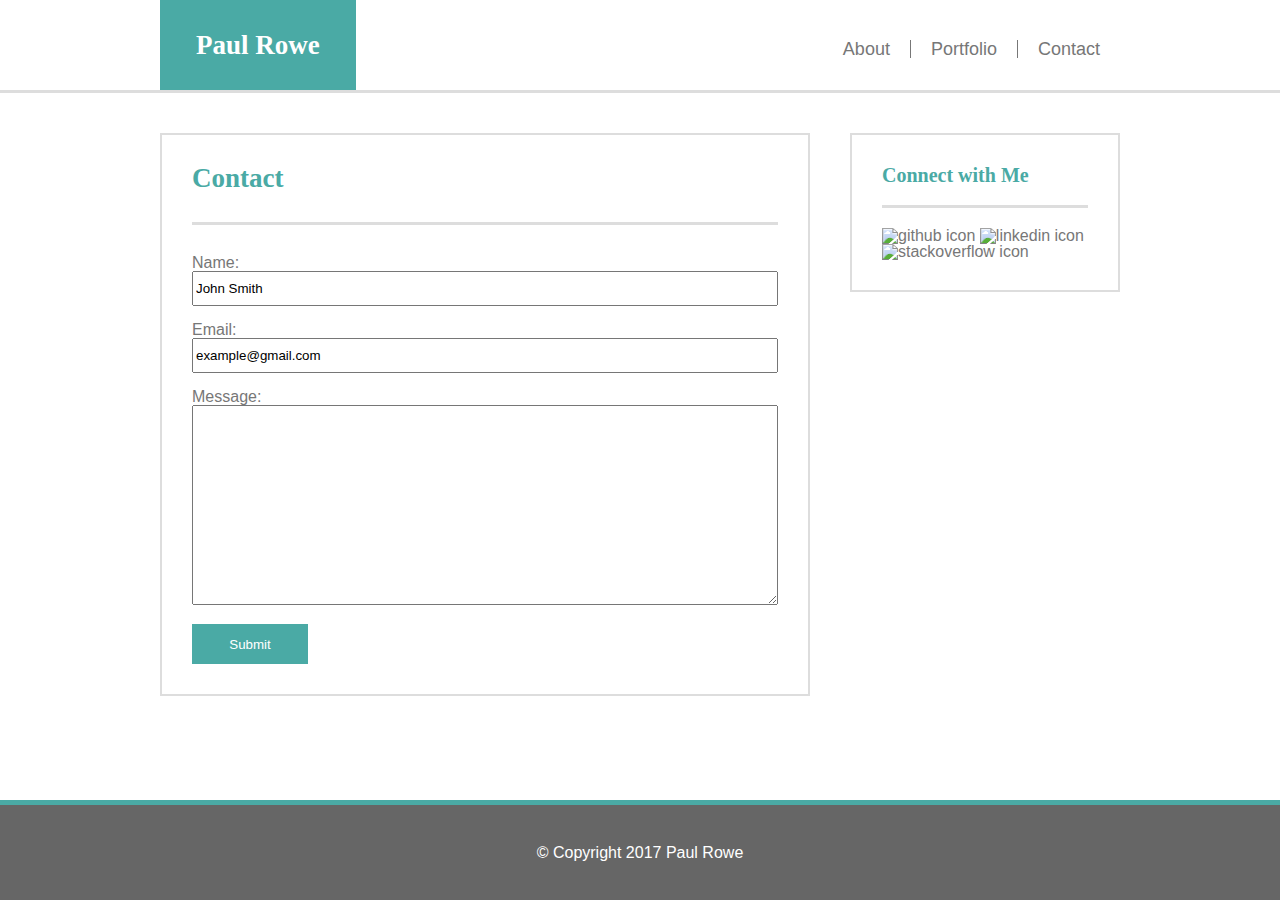
==== contact.html @ 8e90c7bc "adding content for contacts" ====
<!DOCTYPE html>
<html>
<head>
	<meta name="robots" content="noindex">
	<title>Paul Rowe</title>
	<link rel="stylesheet" type="text/css" href="assets/css/reset.css">
	<link rel="stylesheet" type="text/css" href="assets/css/style.css">
</head>

<body>
	<header>
		<section class="logo brand">
			<h1 id="logo">Paul Rowe</h1>
		</section>
		<nav>
			<div class="topnav">
  				<a href="index.html" class="navitem">About</a>
  				<a href="portfolio.html" class="navitem">Portfolio</a>
  				<a href="contact.html" class="navitem lastitem">Contact</a>
			</div>
		</nav>
	</header>
	<section class="row">
		<main>
			<article>
				<h1>Contact</h1>

				<div id="article">

<form action="/action_page.php">
  Name:<br>
  <input type="text" name="fullname" value="John Smith">
  <br><br>
  Email:<br>
  <input type="email" name="emailaddr" value="example@gmail.com">
  <br><br>
  Message:<br>
   <textarea name="message"></textarea>
  <br><br>
  <input type="submit" value="Submit">
</form> 

				</div>
			</article>

			<aside>
				<h2>Connect with Me</h2>

				<div id="aside"> 
					<a href="https://github.com/zrowe" target=”_blank”><img src="http://via.placeholder.com/60x60" height="60" width="60" alt="github icon" class="icons"> </a>

					<a href="https://www.linkedin.com/in/zrowe/" target=”_blank”><img src="http://via.placeholder.com/60x60" height="60" width="60" alt="linkedin icon" class="icons"></a>

					<a href="https://stackoverflow.com/users/9170937/paul-rowe" target=”_blank”><img src="http://via.placeholder.com/60x60" height="60" width="60" alt="stackoverflow icon" class="icons"></a>
				</div>
			</aside>
		</main>
	</section>	
	<footer>
			<div class="copyright">
				&copy; Copyright 2017 Paul Rowe
			</div>
	</footer>
</body>
</html>
---- assets/css/style.css ----
/*article, aside, figure, footer, header, hgroup, menu, nav, section { display:block; }*/
a:link    {
  /* Applies to all unvisited links */
  text-decoration:  none;
  color: #777777;
  } 

a:visited {
  /* Applies to all visited links */
  text-decoration:  none;
  color: #777777;
  } 

a:hover   {
  /* Applies to links under the pointer */
  text-decoration:  underline;
  color: #777777;
  } 

a:active  {
  /* Applies to activated links */
  text-decoration:  none;
  color: #777777;
  } 

p {
	line-height: 2
}

* {
    box-sizing: border-box;
}

body {
	padding: 0;
 	margin: 0;
  	font-family: 'Arial', 'Helvetica Neue', Helvetica, sans-serif;
	color: #777777;
}

header {
	max-width: 960px;
	height: 90px;
	margin:0 auto;
	background-color: white;
}

.logo {
	float: left;
	background-color: #4aaaa5;
	color:white;
	height: 90px;
	padding-left: 36px;
	padding-right: 36px;
	text-align: center;
	display: table;
	font-weight: bold;
}

#logo {
	display: table-cell;
	vertical-align: middle;
	color:white;
	padding-bottom: 0px;
}

nav {
	float: right;
	height:90px;
}

.topnav {
	
	display:table;
	font-size: 18px;
	top: 50%; 
	margin: 40px 0px ;
}

.navitem {
	display: table-cell;
	vertical-align: middle;
	padding: 0px 20px 0px 20px;
	border-right-style: solid;
	border-right-width: thin; 
}

.lastitem {
	border: none;
}


.row {
	clear: both;
 	border-top: 3px solid #dddddd;
 	background-image: url(http://hires.patternpictures.com/PP21030314-light-concrete-wall-grunge-background.jpg);
}


main	{
	clear: both;
	margin:0 auto;
	width: 960px;
	/*height: 560px;*/
}

article {
	float: left;
	margin-top: 40px;
	width: 650px;
	background-color:#ffffff;
	border: 2px solid #dddddd;
	padding: 30px;
}

aside {
	font-size: 16px;
		margin-top: 30px;
	box-sizing: border-box;
	float: right;
	margin-top: 40px;
	width: 270px;
	background-color:#ffffff;
	border: 2px solid #dddddd;
		padding: 30px;

}

/* footer {
		clear:both;
		border-top: 5px;
		background-color: #666666;
		border-top: 5px solid #4aaaa5;
		text-align: center;
		height: 100px;
		color: white;
		padding-top: 40px;
		padding-bottom: 45px;
} */

footer {
		clear:both;
		width: 100%;
		position: fixed;
   left: 0;
   bottom: 0;

		background-color: #666666;
		border-top: 5px solid #4aaaa5;
		height: 100px;
		display: table;
}

.copyright {
	text-align: center;
	color: white;
	display: table-cell;
	vertical-align: middle;
}


h1 {
	font-family: 'Georgia', Times, Times New Roman, serif;
	font-size: 27px;
	color: #4aaaa5;
	padding-bottom: 30px;
	font-weight: bold;
}

#article {
	border-top: 3px solid #dddddd;
	padding-top: 30px;
}

#aside {
	border-top: 3px solid #dddddd;
	padding-top: 20px;
}

h2{
	font-family: 'Georgia', Times, Times New Roman, serif;
	font-size: 20px;
	color:#4aaaa5;
	font-weight: bold;
		padding-bottom: 20px;
}

.profile_img{
	float: left; 
	margin-right: 20px; 
	object-fit: cover;
}

.icons {
	object-fit: contain;

}

input {
	width: 100%;
	height: 35px;
}

input[type=submit] {
    background-color: #4aaaa5;
    border: none;
    color: white;
    text-decoration: none;
    cursor: pointer;
    width: 116px;
    height: 40px;
}


textarea {
	width: 100%; 
	height: 200px;
}

.floating-box {
    display: inline-block;
    width: 150px;
    height: 75px;
    margin: 10px;
    border: 3px solid #73AD21;  
}

.after-box {
    border: 3px solid red; 
}
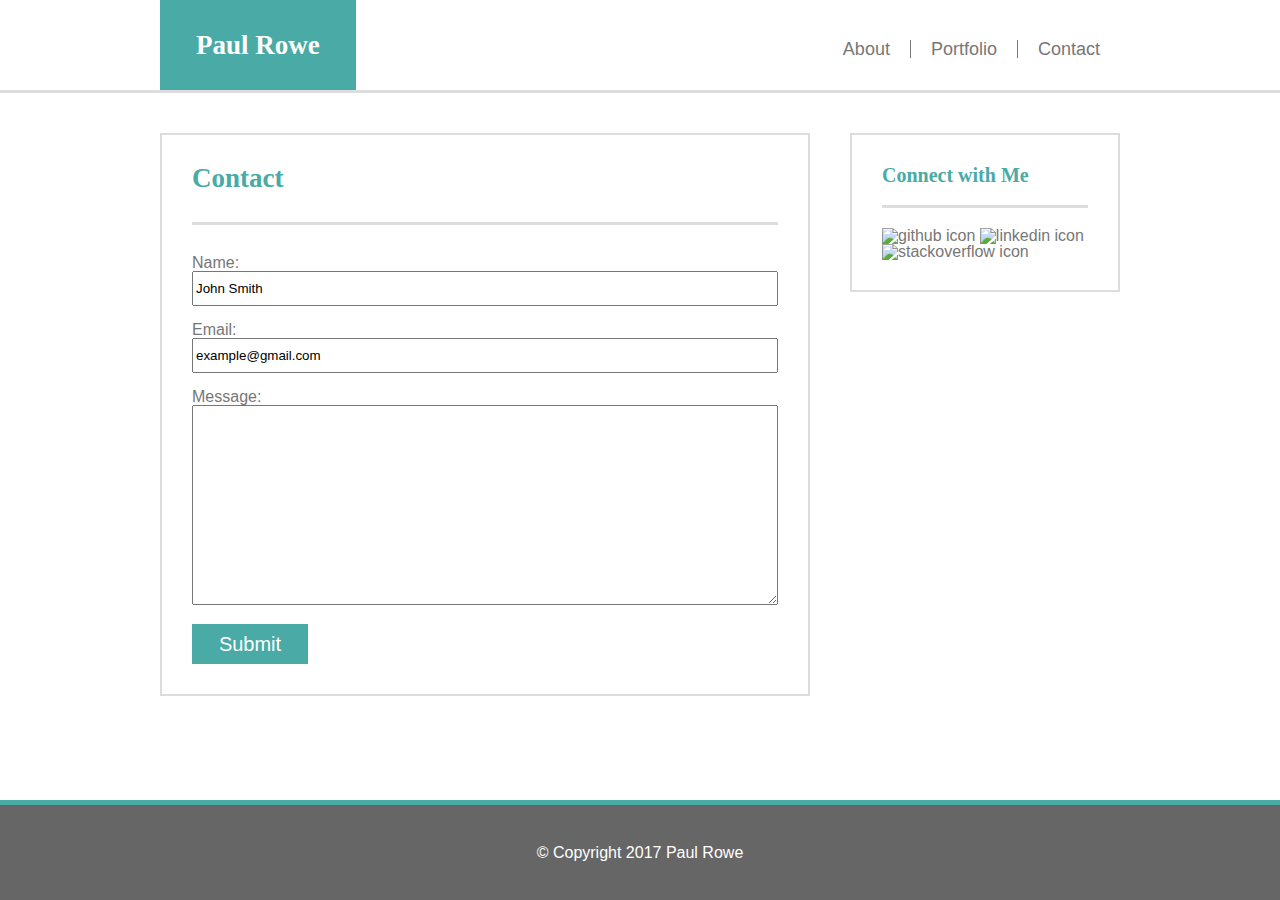
==== commit db76674a: "updating for beta" ====
--- a/contact.html
+++ b/contact.html
@@ -27,32 +27,34 @@
 
 				<div id="article">
 
-<form action="/action_page.php">
-  Name:<br>
-  <input type="text" name="fullname" value="John Smith">
-  <br><br>
-  Email:<br>
-  <input type="email" name="emailaddr" value="example@gmail.com">
-  <br><br>
-  Message:<br>
-   <textarea name="message"></textarea>
-  <br><br>
-  <input type="submit" value="Submit">
-</form> 
+					<form action="/action_page.php">
+  						Name:<br>
+ 						<input type="text" name="fullname" value="John Smith">
+  						<br><br>
+  						Email:<br>
+  						<input type="email" name="emailaddr" value="example@gmail.com">
+  						<br><br>
+  						Message:<br>
+   						<textarea name="message"></textarea>
+  						<br><br>
+  						<input type="submit" value="Submit">
+					</form> 
 
 				</div>
+
 			</article>
 
 			<aside>
 				<h2>Connect with Me</h2>
 
 				<div id="aside"> 
-					<a href="https://github.com/zrowe" target=”_blank”><img src="http://via.placeholder.com/60x60" height="60" width="60" alt="github icon" class="icons"> </a>
+					<a href="https://github.com/zrowe" target=”_blank”><img src="assets/images/GitHub-Mark-64px.png" height="60" width="60" alt="github icon" class="icons"> </a>
 
-					<a href="https://www.linkedin.com/in/zrowe/" target=”_blank”><img src="http://via.placeholder.com/60x60" height="60" width="60" alt="linkedin icon" class="icons"></a>
+					<a href="https://www.linkedin.com/in/zrowe/" target=”_blank”><img src="assets/images/In-2C-59px-R.png" height="60" width="60" alt="linkedin icon" class="icons"></a>
 
-					<a href="https://stackoverflow.com/users/9170937/paul-rowe" target=”_blank”><img src="http://via.placeholder.com/60x60" height="60" width="60" alt="stackoverflow icon" class="icons"></a>
+					<a href="https://stackoverflow.com/users/9170937/paul-rowe" target=”_blank”><img src="assets/images/so-icon.png" height="60" width="60" alt="stackoverflow icon" class="icons"></a>
 				</div>
+
 			</aside>
 		</main>
 	</section>	
--- a/assets/css/style.css
+++ b/assets/css/style.css
@@ -36,6 +36,7 @@
  	margin: 0;
   	font-family: 'Arial', 'Helvetica Neue', Helvetica, sans-serif;
 	color: #777777;
+	 	background-image: url(http://hires.patternpictures.com/PP21030314-light-concrete-wall-grunge-background.jpg);
 }
 
 header {
@@ -92,6 +93,7 @@
 
 .row {
 	clear: both;
+	height:600px;
  	border-top: 3px solid #dddddd;
  	background-image: url(http://hires.patternpictures.com/PP21030314-light-concrete-wall-grunge-background.jpg);
 }
@@ -126,18 +128,6 @@
 
 }
 
-/* footer {
-		clear:both;
-		border-top: 5px;
-		background-color: #666666;
-		border-top: 5px solid #4aaaa5;
-		text-align: center;
-		height: 100px;
-		color: white;
-		padding-top: 40px;
-		padding-bottom: 45px;
-} */
-
 footer {
 		clear:both;
 		width: 100%;
@@ -192,9 +182,12 @@
 }
 
 .icons {
-	object-fit: contain;
-
-}
+}
+
+/**/
+/* Attributes for contact form */
+/**/
+
 
 input {
 	width: 100%;
@@ -209,22 +202,39 @@
     cursor: pointer;
     width: 116px;
     height: 40px;
-}
-
+    font-size: 20px;
+}
 
 textarea {
 	width: 100%; 
 	height: 200px;
 }
 
+/**/
+/* Attributes for portfolio images */
+/**/
+
 .floating-box {
-    display: inline-block;
-    width: 150px;
-    height: 75px;
-    margin: 10px;
-    border: 3px solid #73AD21;  
-}
-
-.after-box {
-    border: 3px solid red; 
+	display: inline-block;
+    width: 278px;
+    height: 200px;
+    margin: 0px 0px 30px 0px;
+    position: relative;
+}
+
+.shim {
+	display: inline-block;
+	width: 20px;
+}
+
+.label {
+    position: absolute;
+    bottom: 10px;
+    width: 100%;
+    height: 60px;
+    text-align: center;
+    font-size: 22px;
+    line-height: 55px;
+    background-color: #4aaaa5;
+    color: white;
 }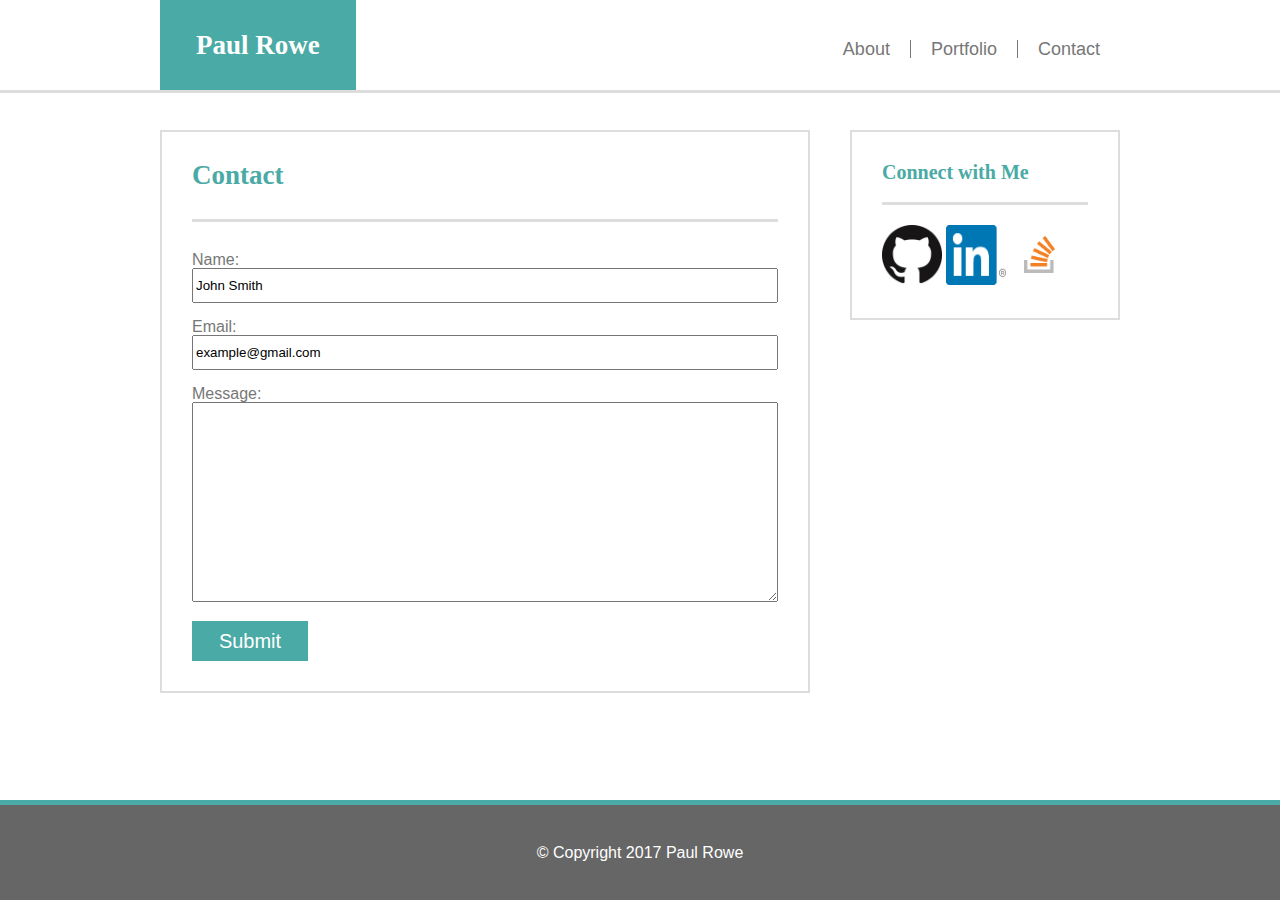
==== commit 6808f2cb: "publishing final version" ====
--- a/contact.html
+++ b/contact.html
@@ -8,6 +8,7 @@
 </head>
 
 <body>
+	<div class="whitebanner"></div>
 	<header>
 		<section class="logo brand">
 			<h1 id="logo">Paul Rowe</h1>
--- a/assets/css/style.css
+++ b/assets/css/style.css
@@ -36,8 +36,19 @@
  	margin: 0;
   	font-family: 'Arial', 'Helvetica Neue', Helvetica, sans-serif;
 	color: #777777;
-	 	background-image: url(http://hires.patternpictures.com/PP21030314-light-concrete-wall-grunge-background.jpg);
-}
+	background-image: url(http://hires.patternpictures.com/PP21030314-light-concrete-wall-grunge-background.jpg);
+}
+
+.whitebanner {
+	position: absolute;
+	top: 0;
+	left: 0;
+	height: 93px;
+	width: 100%;
+		border-bottom: 3px solid #dddddd;
+		background: white;
+		z-index: -1;
+} 
 
 header {
 	max-width: 960px;
@@ -90,20 +101,15 @@
 	border: none;
 }
 
-
 .row {
 	clear: both;
 	height:600px;
- 	border-top: 3px solid #dddddd;
- 	background-image: url(http://hires.patternpictures.com/PP21030314-light-concrete-wall-grunge-background.jpg);
-}
-
+}
 
 main	{
 	clear: both;
 	margin:0 auto;
 	width: 960px;
-	/*height: 560px;*/
 }
 
 article {
@@ -117,28 +123,27 @@
 
 aside {
 	font-size: 16px;
-		margin-top: 30px;
+	margin-top: 30px;
 	box-sizing: border-box;
 	float: right;
 	margin-top: 40px;
 	width: 270px;
 	background-color:#ffffff;
 	border: 2px solid #dddddd;
-		padding: 30px;
+	padding: 30px;
 
 }
 
 footer {
-		clear:both;
-		width: 100%;
-		position: fixed;
-   left: 0;
-   bottom: 0;
-
-		background-color: #666666;
-		border-top: 5px solid #4aaaa5;
-		height: 100px;
-		display: table;
+	clear:both;
+	width: 100%;
+	position: fixed;
+   	left: 0;
+   	bottom: 0;
+	background-color: #666666;
+	border-top: 5px solid #4aaaa5;
+	height: 100px;
+	display: table;
 }
 
 .copyright {
